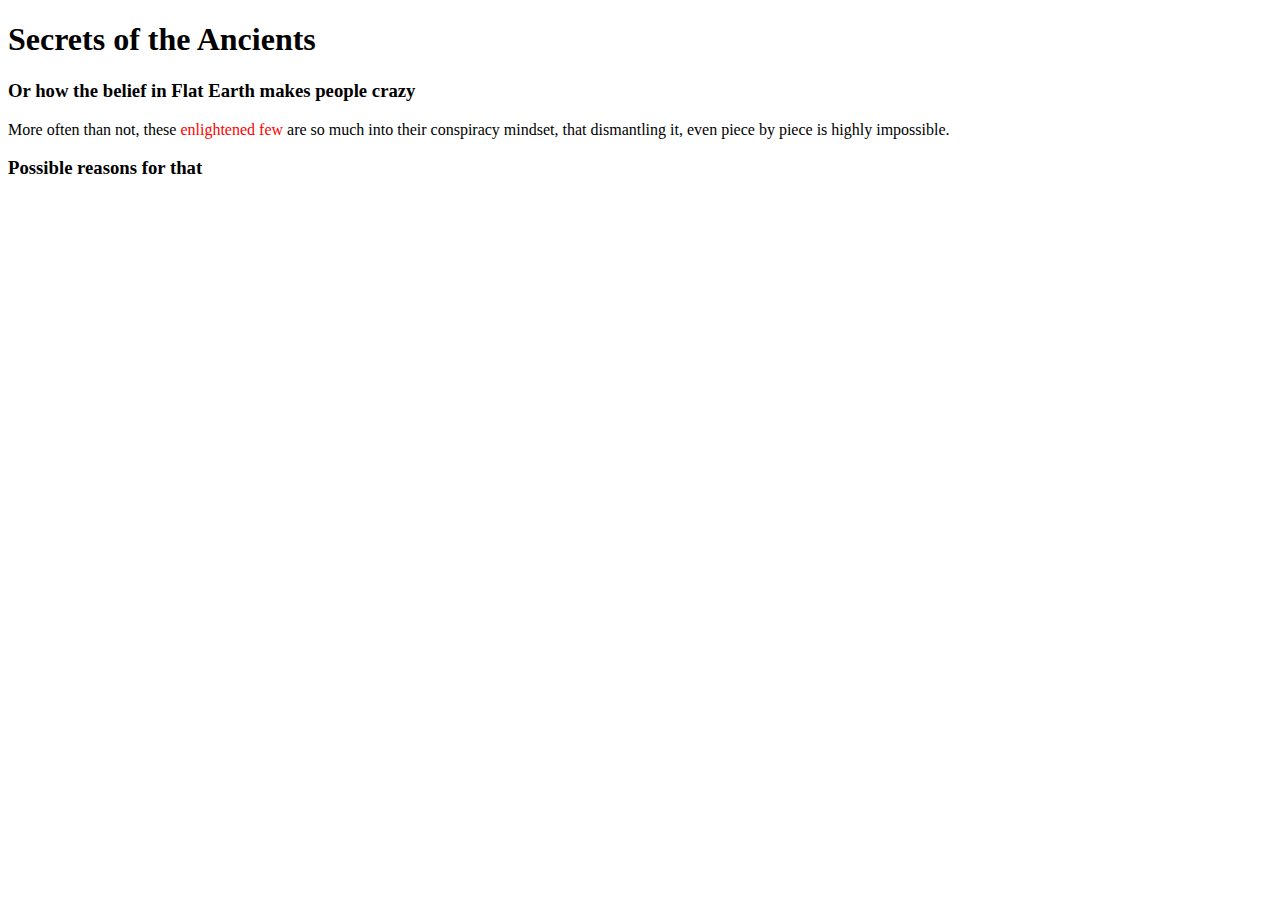
==== index.html @ 414538df "first commit" ====
<!DOCTYPE html>
<head>
  <h1>Secrets of the Ancients</h1>
</head>
<body>
  <h3>Or how the belief in Flat Earth makes people crazy</h3>
  <p>More often than not, these <span style="color:red">enlightened few</span> are so much into their conspiracy mindset, that dismantling it, even piece by piece is highly impossible.</p>
  <h3>Possible reasons for that</h3>
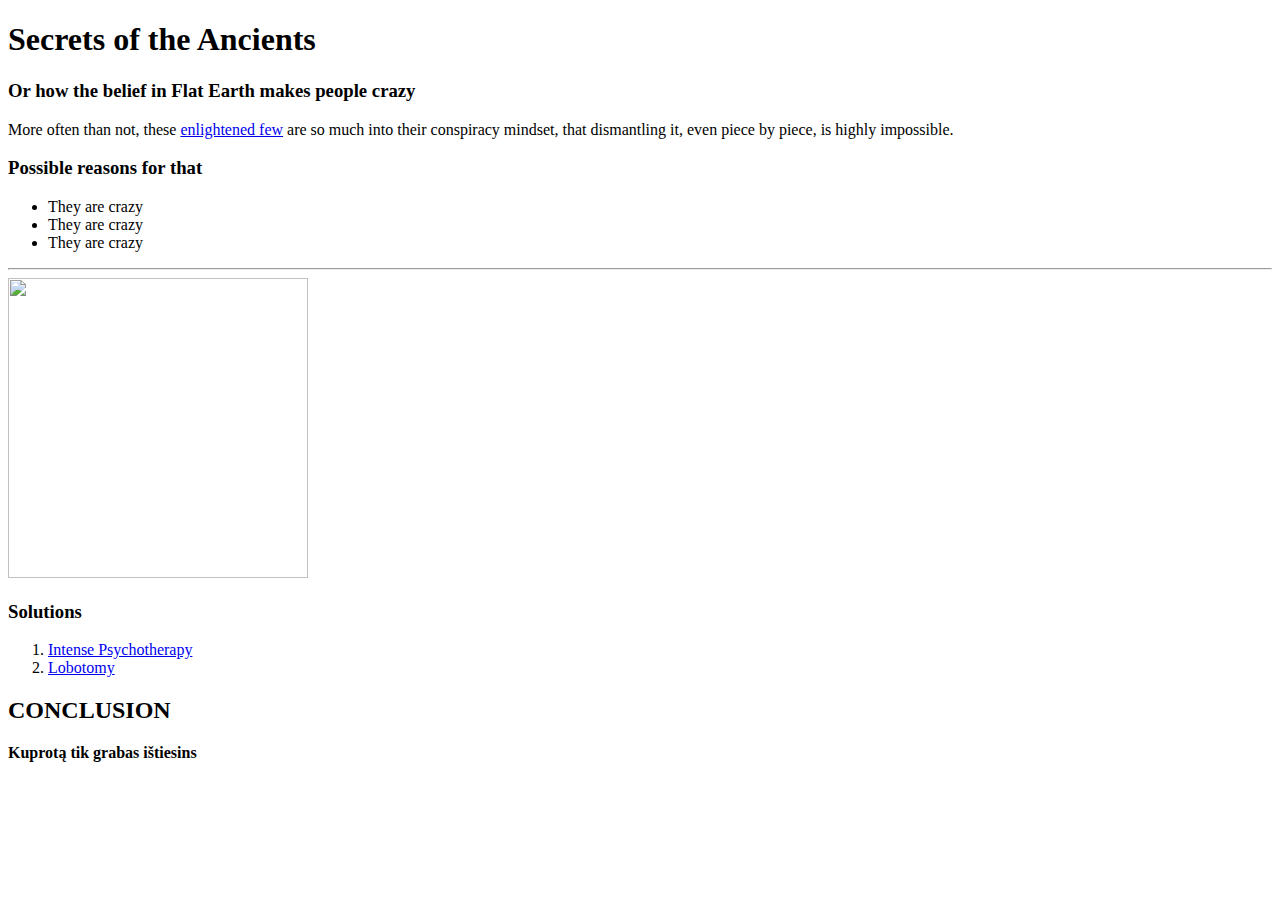
==== commit 14546960: "papildymas/finished" ====
--- a/index.html
+++ b/index.html
@@ -4,5 +4,20 @@
 </head>
 <body>
   <h3>Or how the belief in Flat Earth makes people crazy</h3>
-  <p>More often than not, these <span style="color:red">enlightened few</span> are so much into their conspiracy mindset, that dismantling it, even piece by piece is highly impossible.</p>
+  <p>More often than not, these <span style="color:red"><a href="https://www.youtube.com/watch?v=hhZMOXYOCbY" target="blank">enlightened few</a></span> are so much into their conspiracy mindset, that dismantling it, even piece by piece, is highly impossible.</p>
   <h3>Possible reasons for that</h3>
+  <ul>
+    <li>They are crazy</li>
+    <li>They are crazy</li>
+    <li>They are crazy</li>
+  </ul><hr>
+    <img src="https://thumbs.dreamstime.com/z/crazy-cuckoo-man-whacked-older-going-bonkers-nuts-43524993.jpg"width="300" height="300">
+<h3>Solutions</h3>
+<ol>
+  <li><a href="https://i0.wp.com/photoblog.secret-paths.com/wp-content/uploads/2013/07/Freud-the-Rabbit.jpg" target="blank">Intense Psychotherapy</a></li>
+  <li><a href="https://en.wikipedia.org/wiki/Lobotomy" target="blank">Lobotomy</a></li>
+</ol>
+<h2>CONCLUSION</h2>
+<p><strong>Kuprotą tik grabas ištiesins</strong></p>
+</style>
+</body>
